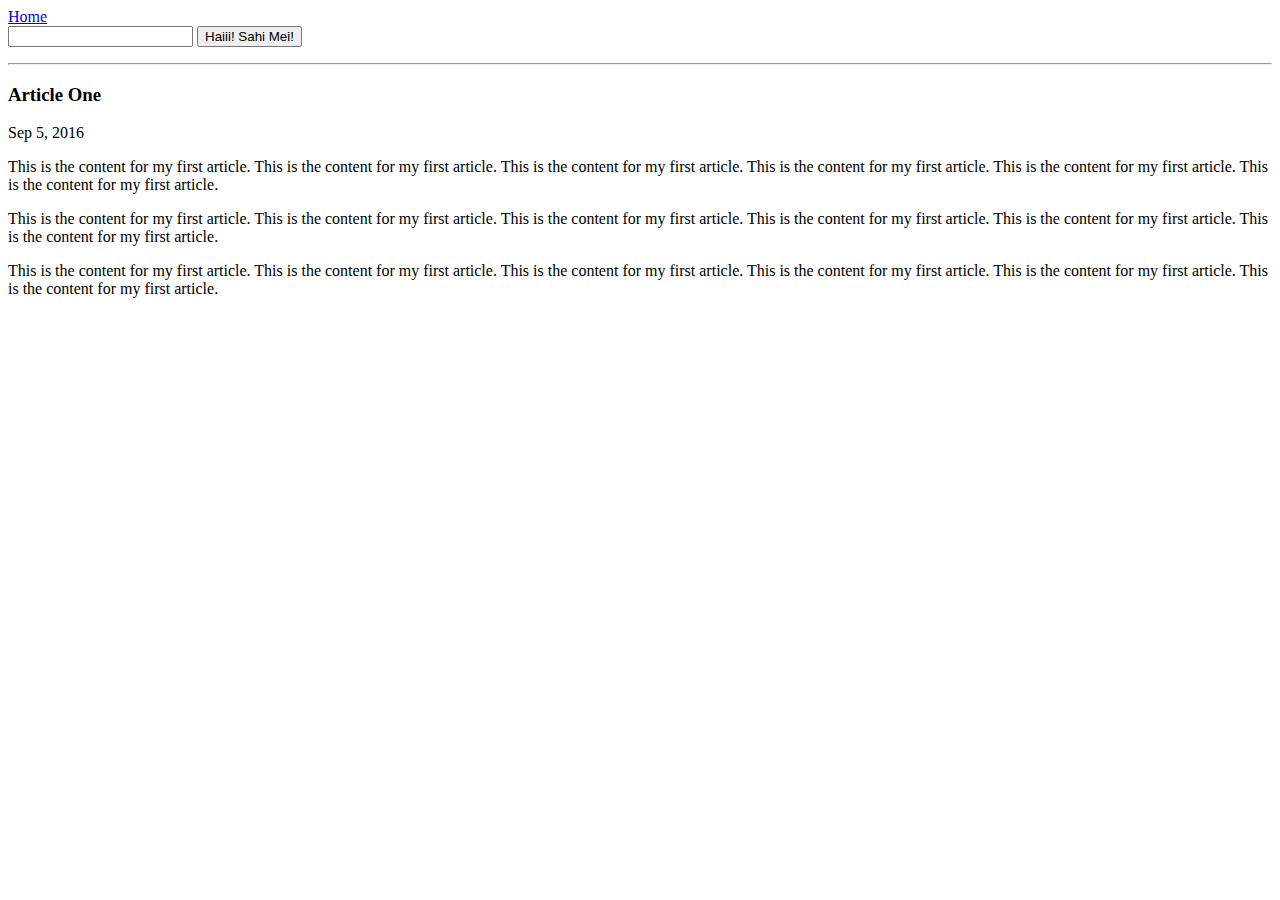
==== ui/article-one.html @ 9c55bcd7 "[imad-console] Updates ui/article-one.html" ====
<html>
    <head>
        <title>
            Article One | Prithvi Shanbhag
        </title>
        <meta name="viewport" content="width=device-width, initial-scale=1" /> 
        
    </head>
    <body>
        <div>
            <a href="/">Home</a>
        </div>
        <div>
            <form method="post" action="/">
            <input type="text" name="name"/>
            <button type="button" >Haiii! Sahi Mei!</button>
            </form>
            
            
        </div>
        <hr/>
        <h3>
            Article One
        </h3>
        <div>
            Sep 5, 2016
        </div>
        <div>
            <p>
                This is the content for my first article. This is the content for my first article. This is the content for my first article.
                This is the content for my first article. This is the content for my first article. This is the content for my first article.
            </p>
            <p>
                This is the content for my first article. This is the content for my first article. This is the content for my first article.
                This is the content for my first article. This is the content for my first article. This is the content for my first article.
            </p>
            <p>
                This is the content for my first article. This is the content for my first article. This is the content for my first article.
                This is the content for my first article. This is the content for my first article. This is the content for my first article.
            </p>
        </div>
    </body>
</html>
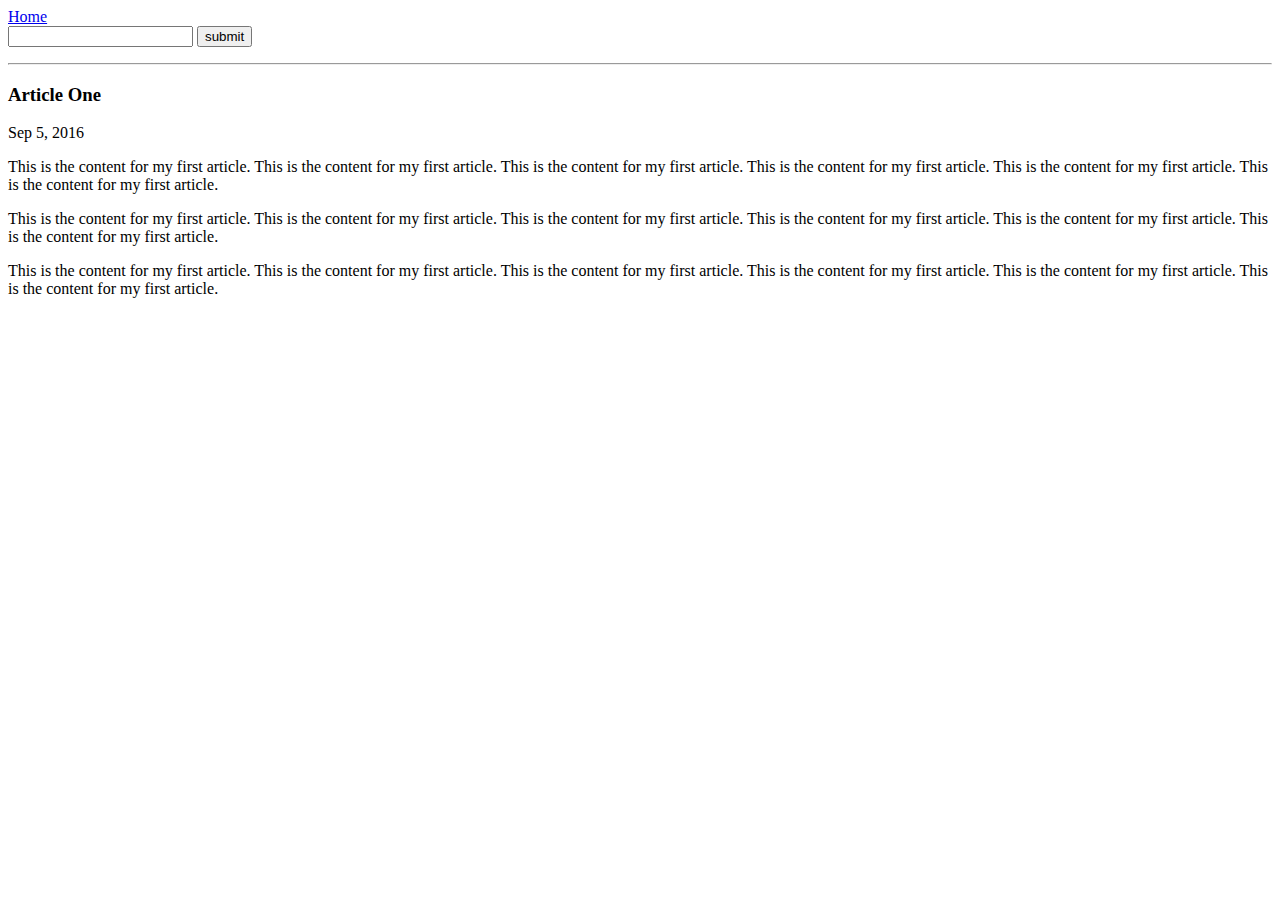
==== commit 3bf36ba1: "[imad-console] Updates ui/article-one.html" ====
--- a/ui/article-one.html
+++ b/ui/article-one.html
@@ -13,7 +13,7 @@
         <div>
             <form method="post" action="/">
             <input type="text" name="name"/>
-            <button type="button" >Haiii! Sahi Mei!</button>
+            <input type="submit" value="submit">
             </form>
             
             
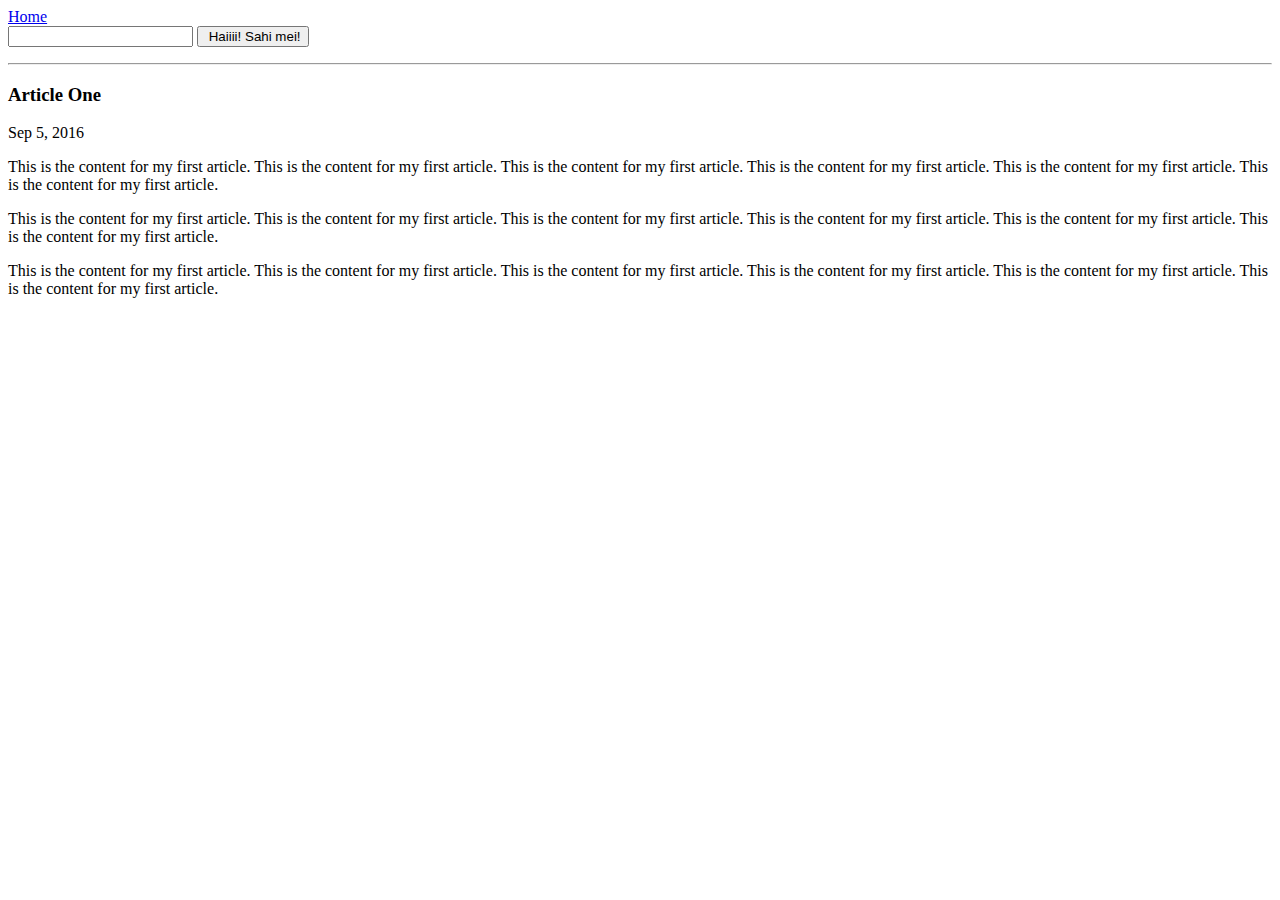
==== commit 0dd234e2: "[imad-console] Updates ui/article-one.html" ====
--- a/ui/article-one.html
+++ b/ui/article-one.html
@@ -11,9 +11,9 @@
             <a href="/">Home</a>
         </div>
         <div>
-            <form method="post" action="/">
+            <form action="/">
             <input type="text" name="name"/>
-            <input type="submit" value="submit">
+            <input type="submit" value=" Haiiii! Sahi mei!">
             </form>
             
             
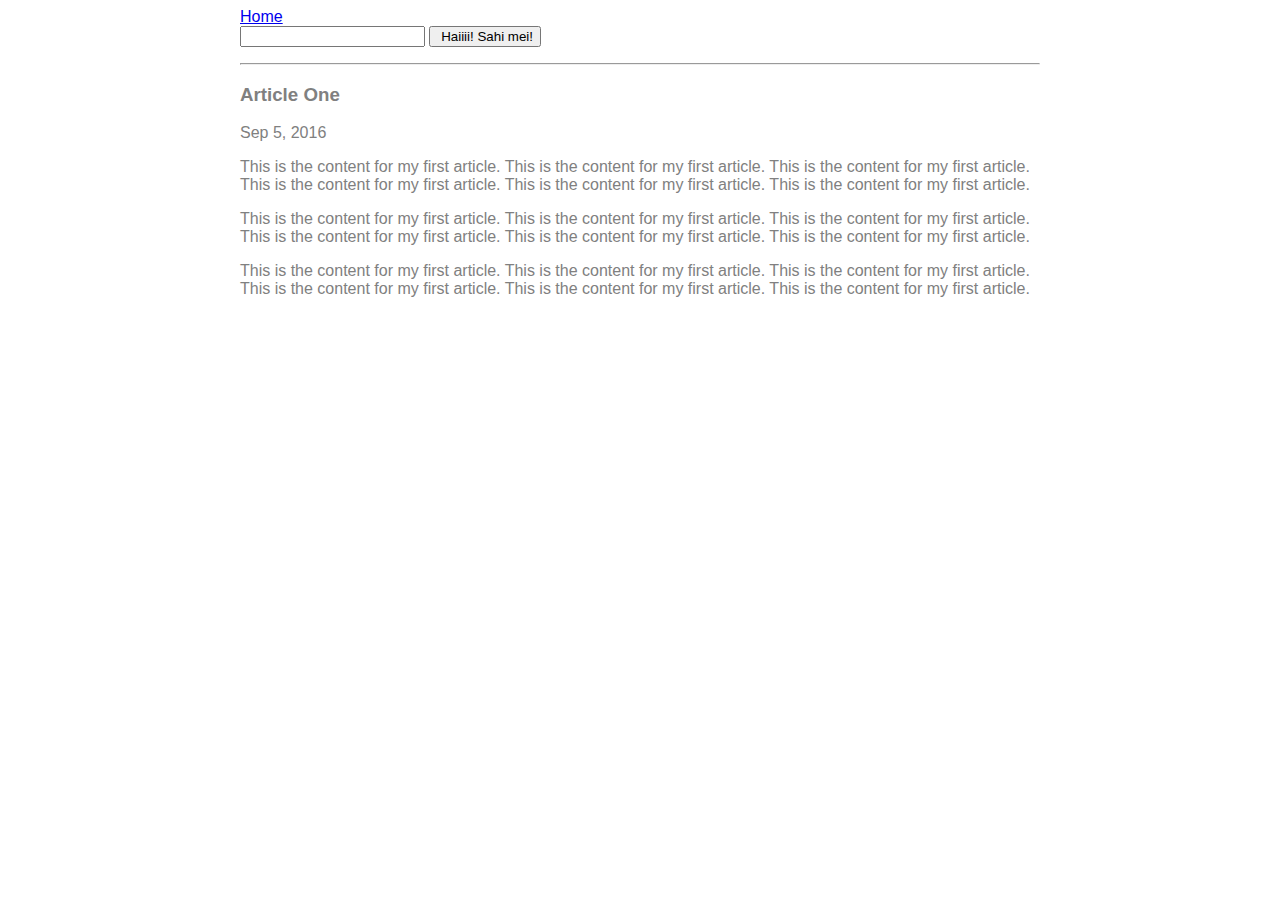
==== commit 11a6dcb9: "[imad-console] Updates ui/article-one.html" ====
--- a/ui/article-one.html
+++ b/ui/article-one.html
@@ -4,40 +4,49 @@
             Article One | Prithvi Shanbhag
         </title>
         <meta name="viewport" content="width=device-width, initial-scale=1" /> 
-        
+        <style>
+            .container {
+                max-width: 800px;
+                margin: 0 auto;
+                color: grey;
+                font-family: sans-serif;
+            }
+        </style>
     </head>
     <body>
-        <div>
-            <a href="/">Home</a>
-        </div>
-        <div>
-            <form action="/">
-            <input type="text" name="name"/>
-            <input type="submit" value=" Haiiii! Sahi mei!">
-            </form>
-            
-            
-        </div>
-        <hr/>
-        <h3>
-            Article One
-        </h3>
-        <div>
-            Sep 5, 2016
-        </div>
-        <div>
-            <p>
-                This is the content for my first article. This is the content for my first article. This is the content for my first article.
-                This is the content for my first article. This is the content for my first article. This is the content for my first article.
-            </p>
-            <p>
-                This is the content for my first article. This is the content for my first article. This is the content for my first article.
-                This is the content for my first article. This is the content for my first article. This is the content for my first article.
-            </p>
-            <p>
-                This is the content for my first article. This is the content for my first article. This is the content for my first article.
-                This is the content for my first article. This is the content for my first article. This is the content for my first article.
-            </p>
+        <div class="container">
+            <div>
+                <a href="/">Home</a>
+            </div>
+            <div>
+                <form action="/">
+                <input type="text" name="name"/>
+                <input type="submit" value=" Haiiii! Sahi mei!">
+                </form>
+                
+                
+            </div>
+            <hr/>
+            <h3>
+                Article One
+            </h3>
+            <div>
+                Sep 5, 2016
+            </div>
+            <div>
+                <p>
+                    This is the content for my first article. This is the content for my first article. This is the content for my first article.
+                    This is the content for my first article. This is the content for my first article. This is the content for my first article.
+                </p>
+                <p>
+                    This is the content for my first article. This is the content for my first article. This is the content for my first article.
+                    This is the content for my first article. This is the content for my first article. This is the content for my first article.
+                </p>
+                <p>
+                    This is the content for my first article. This is the content for my first article. This is the content for my first article.
+                    This is the content for my first article. This is the content for my first article. This is the content for my first article.
+                </p>
+            </div>
         </div>
     </body>
 </html>
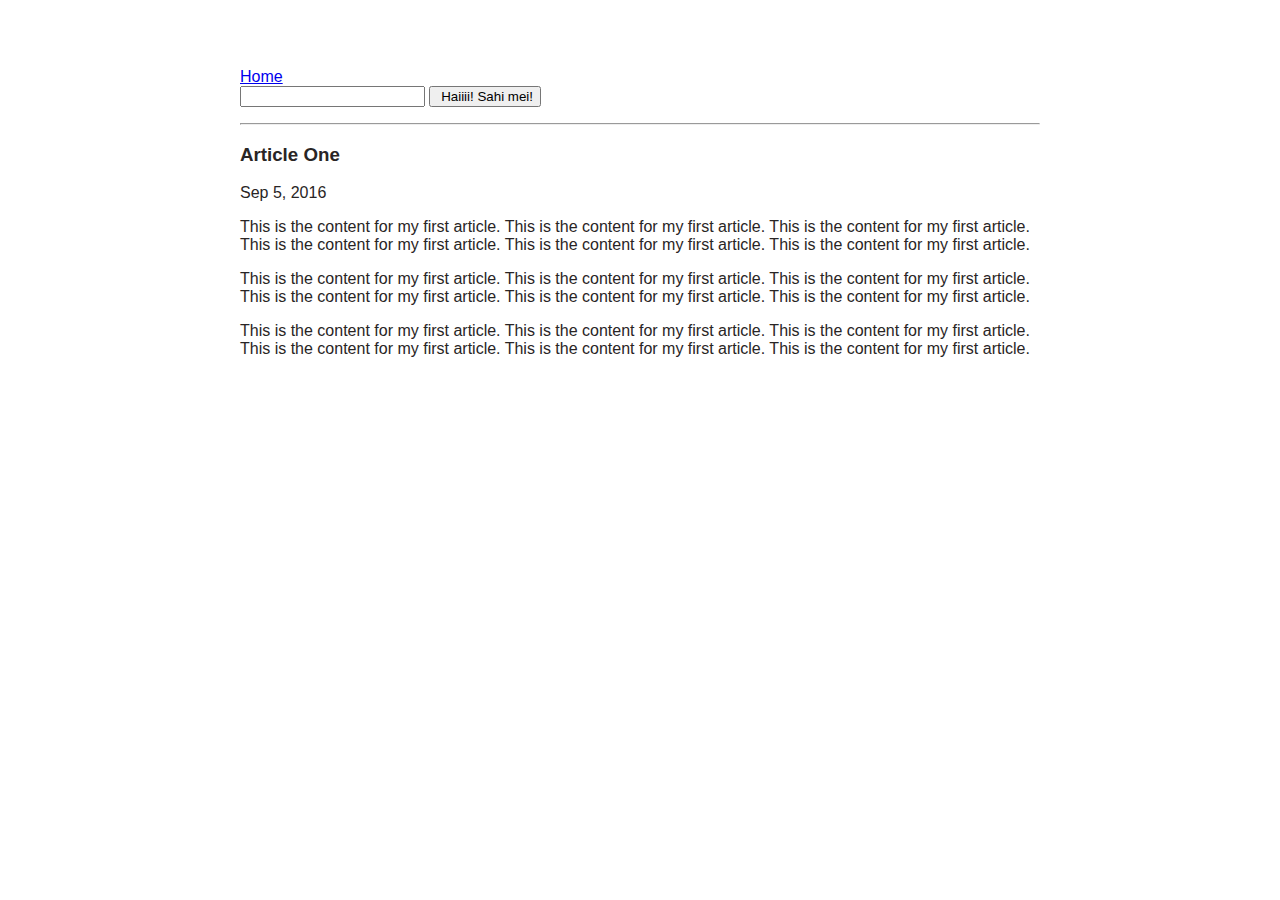
==== commit 3e1aeebb: "[imad-console] Updates ui/article-one.html" ====
--- a/ui/article-one.html
+++ b/ui/article-one.html
@@ -6,11 +6,14 @@
         <meta name="viewport" content="width=device-width, initial-scale=1" /> 
         <style>
             .container {
-                max-width: 800px;
-                margin: 0 auto;
-                color: grey;
-                font-family: sans-serif;
-            }
+            max-width: 800px;
+            margin: 0 auto;
+            color: #292525;
+            font-family: sans-serif;
+            padding-top: 60px;
+            padding-left: 20px;
+            padding-right: 20px;
+        }
         </style>
     </head>
     <body>
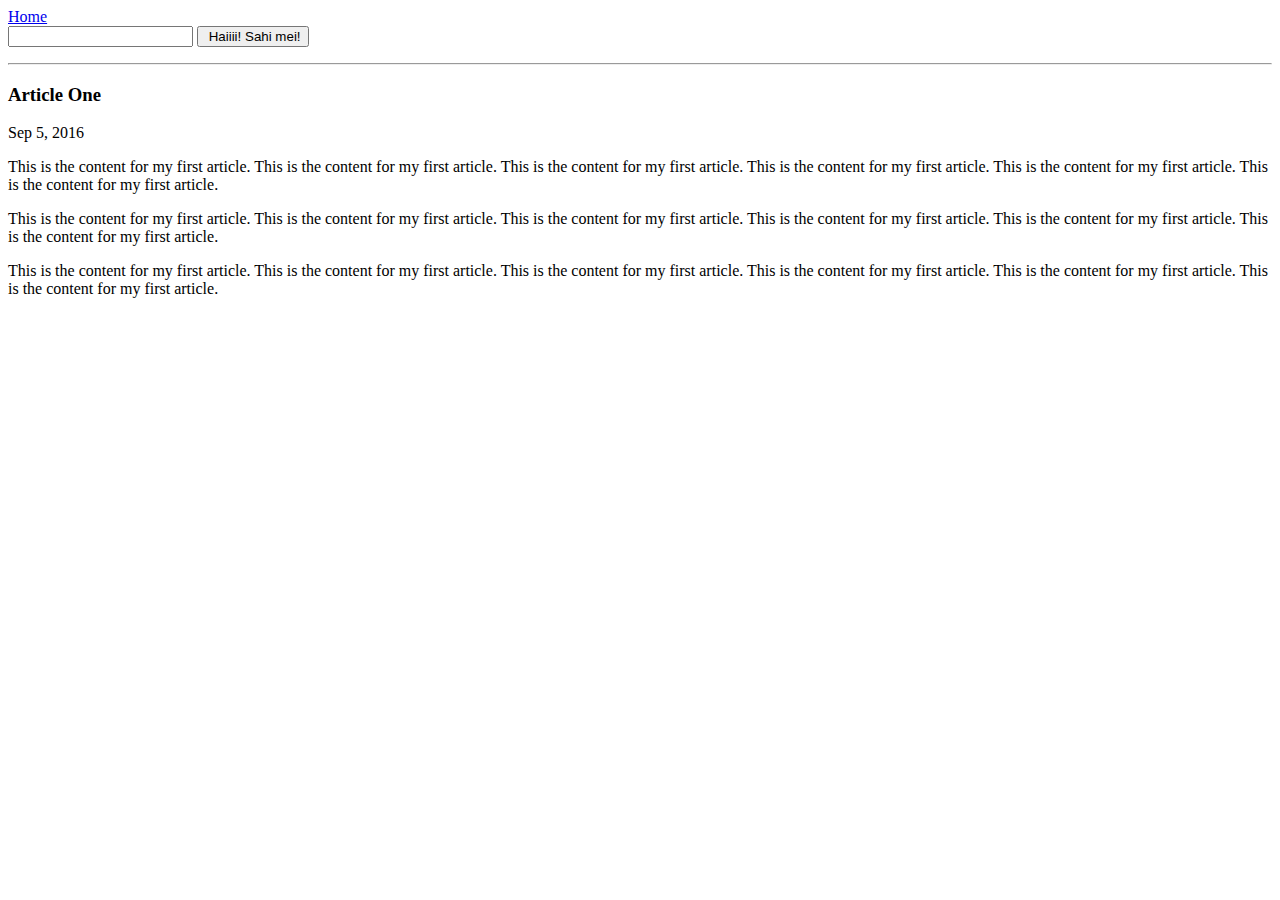
==== commit e9e98377: "[imad-console] Updates ui/article-one.html" ====
--- a/ui/article-one.html
+++ b/ui/article-one.html
@@ -4,17 +4,8 @@
             Article One | Prithvi Shanbhag
         </title>
         <meta name="viewport" content="width=device-width, initial-scale=1" /> 
-        <style>
-            .container {
-            max-width: 800px;
-            margin: 0 auto;
-            color: #292525;
-            font-family: sans-serif;
-            padding-top: 60px;
-            padding-left: 20px;
-            padding-right: 20px;
-        }
-        </style>
+        <link href="/ui/style.css" rel="stylesheet" />
+        
     </head>
     <body>
         <div class="container">
